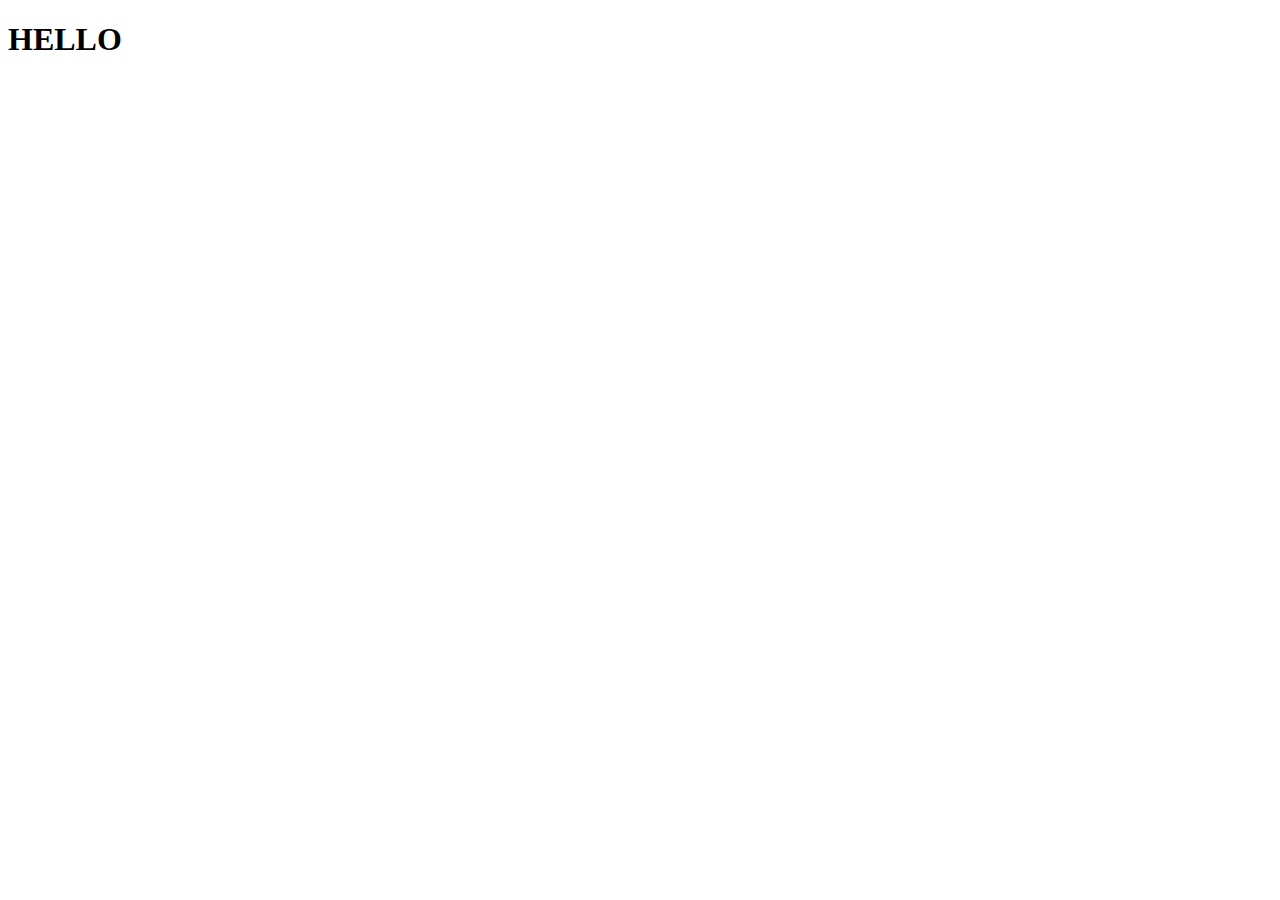
==== index.html @ e5208143 "create messed" ====
<!doctype html>
<html lang="en">
<head>
    <meta charset="UTF-8">
    <meta name="viewport"
          content="width=device-width, user-scalable=no, initial-scale=1.0, maximum-scale=1.0, minimum-scale=1.0">
    <meta http-equiv="X-UA-Compatible" content="ie=edge">
    <title>Document</title>
</head>
<body>
<H1>HELLO</H1>
</body>
</html>
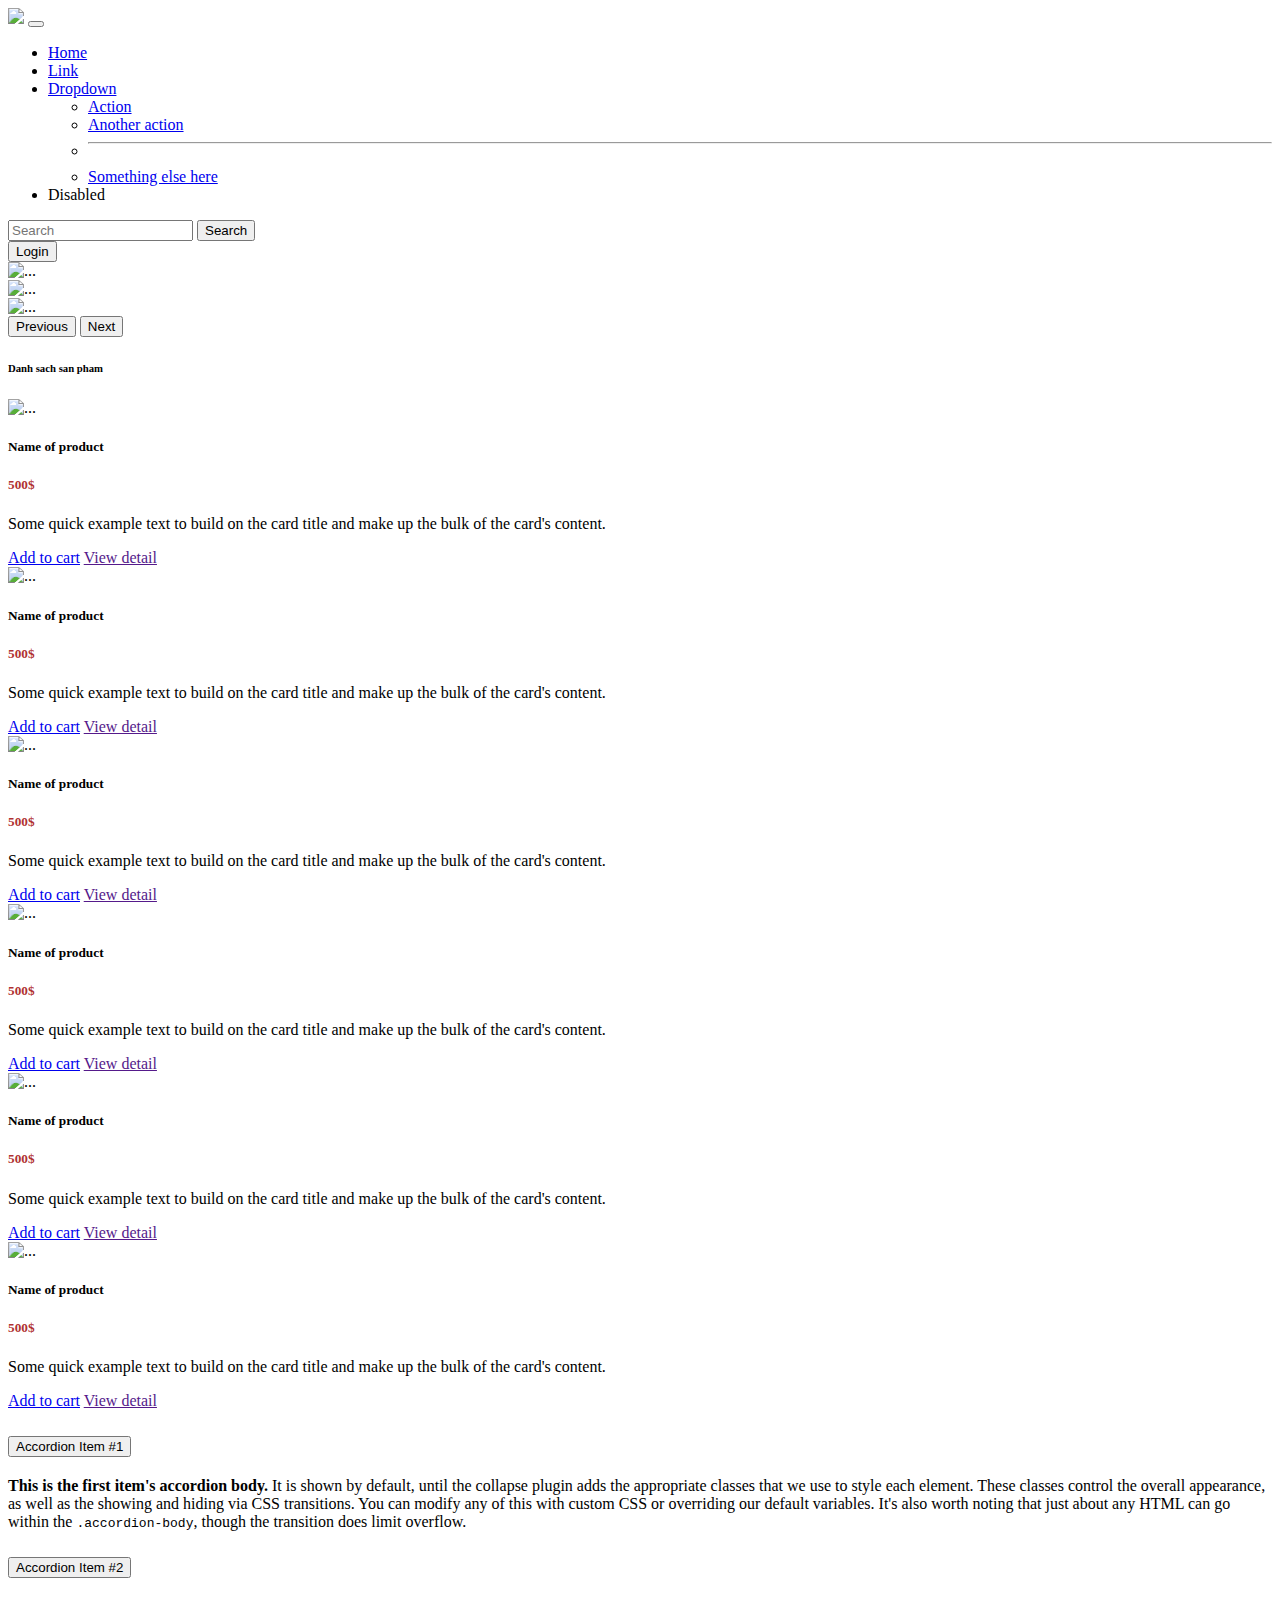
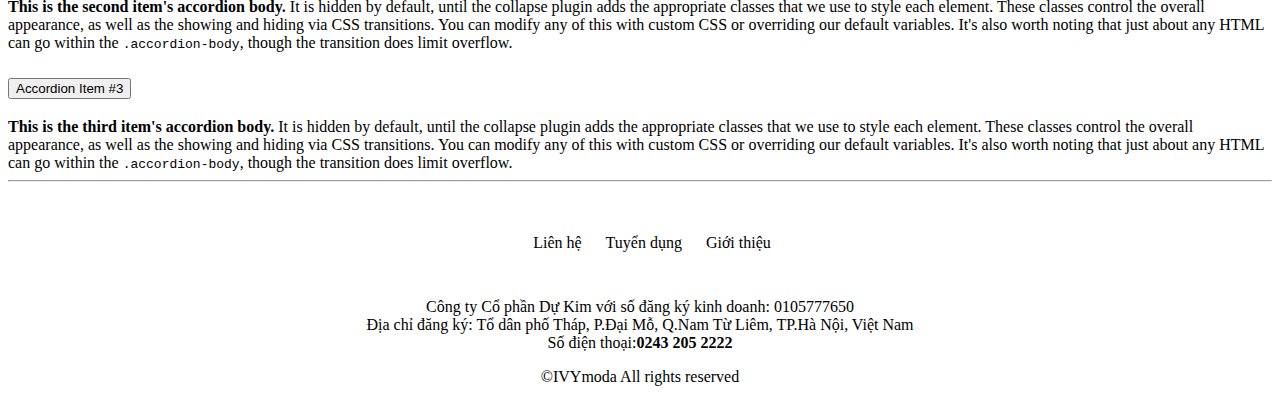
==== commit 9b135e12: "create messed" ====
--- a/index.html
+++ b/index.html
@@ -1,13 +1,236 @@
 <!doctype html>
 <html lang="en">
 <head>
-    <meta charset="UTF-8">
-    <meta name="viewport"
-          content="width=device-width, user-scalable=no, initial-scale=1.0, maximum-scale=1.0, minimum-scale=1.0">
-    <meta http-equiv="X-UA-Compatible" content="ie=edge">
-    <title>Document</title>
+    <!-- Required meta tags -->
+    <meta charset="utf-8">
+    <meta name="viewport" content="width=device-width, initial-scale=1">
+
+    <!-- Bootstrap CSS -->
+    <link href="https://cdn.jsdelivr.net/npm/bootstrap@5.1.3/dist/css/bootstrap.min.css" rel="stylesheet" integrity="sha384-1BmE4kWBq78iYhFldvKuhfTAU6auU8tT94WrHftjDbrCEXSU1oBoqyl2QvZ6jIW3" crossorigin="anonymous">
+
+    <title>IVY MODA</title>
+    <link href="./css/style.css" rel="stylesheet"
 </head>
 <body>
-<H1>HELLO</H1>
+<main class="container">
+    <nav class="navbar navbar-expand-lg navbar-light bg-light">
+        <div class="container-fluid">
+            <a class="navbar-brand" href="#"><img src="img/logo.png"></a>
+            <button class="navbar-toggler" type="button" data-bs-toggle="collapse" data-bs-target="#navbarSupportedContent" aria-controls="navbarSupportedContent" aria-expanded="false" aria-label="Toggle navigation">
+                <span class="navbar-toggler-icon"></span>
+            </button>
+            <div class="collapse navbar-collapse" id="navbarSupportedContent">
+                <ul class="navbar-nav me-auto mb-2 mb-lg-0">
+                    <li class="nav-item">
+                        <a class="nav-link active" aria-current="page" href="#">Home</a>
+                    </li>
+                    <li class="nav-item">
+                        <a class="nav-link" href="#">Link</a>
+                    </li>
+                    <li class="nav-item dropdown">
+                        <a class="nav-link dropdown-toggle" href="#" id="navbarDropdown" role="button" data-bs-toggle="dropdown" aria-expanded="false">
+                            Dropdown
+                        </a>
+                        <ul class="dropdown-menu" aria-labelledby="navbarDropdown">
+                            <li><a class="dropdown-item" href="#">Action</a></li>
+                            <li><a class="dropdown-item" href="#">Another action</a></li>
+                            <li><hr class="dropdown-divider"></li>
+                            <li><a class="dropdown-item" href="#">Something else here</a></li>
+                        </ul>
+                    </li>
+                    <li class="nav-item">
+                        <a class="nav-link disabled">Disabled</a>
+                    </li>
+                </ul>
+                <form class="d-flex">
+                    <input class="form-control me-2" type="search" placeholder="Search" aria-label="Search">
+                    <button class="btn btn-outline-success" type="submit">Search</button>
+                </form>
+                <button class="btn btn-outline-primary ms-3">Login</button>
+            </div>
+        </div>
+    </nav>
+    <div id="carouselExampleInterval" class="carousel slide" data-bs-ride="carousel">
+        <div class="carousel-inner">
+            <div class="carousel-item active" data-bs-interval="10000">
+                <img src="img/qc.jpg" class="d-block w-100" alt="..." width="500px" height="600px">
+            </div>
+            <div class="carousel-item" data-bs-interval="2000">
+                <img src="img/qc2.jpg" class="d-block w-100" alt="..." width="500px" height="600px">
+            </div>
+            <div class="carousel-item">
+                <img src="img/qc3.jpg" class="d-block w-100" alt="..." width="500px" height="600px">
+            </div>
+        </div>
+        <button class="carousel-control-prev" type="button" data-bs-target="#carouselExampleInterval" data-bs-slide="prev">
+            <span class="carousel-control-prev-icon" aria-hidden="true"></span>
+            <span class="visually-hidden">Previous</span>
+        </button>
+        <button class="carousel-control-next" type="button" data-bs-target="#carouselExampleInterval" data-bs-slide="next">
+            <span class="carousel-control-next-icon" aria-hidden="true"></span>
+            <span class="visually-hidden">Next</span>
+        </button>
+    </div>
+    <div class="row">
+        <div class="col-sm-9">
+            <h6>Danh sach san pham</h6>
+            <article class="row">
+                <div class="col-md-4 my-3">
+                    <div class="card">
+                        <img src="img/aobc.jpg" class="card-img-top" alt="...">
+                        <div class="card-body">
+                            <h5 class="card-title">Name of product</h5>
+                            <h5 class="price">500$</h5>
+                            <p class="card-text">Some quick example text to build on the card title and make up the bulk of the card's content.</p>
+                            <div class="group">
+                                <a href="#" class="btn btn-primary">Add to cart</a>
+                                <a href="" class="btn btn-outline-primary">View detail</a>
+                            </div>
+                        </div>
+                    </div>
+                </div>
+                <div class="col-md-4 my-3">
+                    <div class="card">
+                        <img src="img/aobc.jpg" class="card-img-top" alt="...">
+                        <div class="card-body">
+                            <h5 class="card-title">Name of product</h5>
+                            <h5 class="price">500$</h5>
+                            <p class="card-text">Some quick example text to build on the card title and make up the bulk of the card's content.</p>
+                            <div class="group">
+                                <a href="#" class="btn btn-primary">Add to cart</a>
+                                <a href="" class="btn btn-outline-primary">View detail</a>
+                            </div>
+                        </div>
+                    </div>
+                </div>
+                <div class="col-md-4 my-3">
+                    <div class="card">
+                        <img src="img/aobc.jpg" class="card-img-top" alt="...">
+                        <div class="card-body">
+                            <h5 class="card-title">Name of product</h5>
+                            <h5 class="price">500$</h5>
+                            <p class="card-text">Some quick example text to build on the card title and make up the bulk of the card's content.</p>
+                            <div class="group">
+                                <a href="#" class="btn btn-primary">Add to cart</a>
+                                <a href="" class="btn btn-outline-primary">View detail</a>
+                            </div>
+                        </div>
+                    </div>
+                </div>
+            </article>
+            <article class="row">
+                <div class="col-md-4 my-3">
+                    <div class="card">
+                        <img src="img/nu6.jpg" class="card-img-top" alt="...">
+                        <div class="card-body">
+                            <h5 class="card-title">Name of product</h5>
+                            <h5 class="price">500$</h5>
+                            <p class="card-text">Some quick example text to build on the card title and make up the bulk of the card's content.</p>
+                            <div class="group">
+                                <a href="#" class="btn btn-primary">Add to cart</a>
+                                <a href="" class="btn btn-outline-primary">View detail</a>
+                            </div>
+                        </div>
+                    </div>
+                </div>
+                <div class="col-md-4 my-3">
+                    <div class="card">
+                        <img src="img/nu6.jpg" class="card-img-top" alt="...">
+                        <div class="card-body">
+                            <h5 class="card-title">Name of product</h5>
+                            <h5 class="price">500$</h5>
+                            <p class="card-text">Some quick example text to build on the card title and make up the bulk of the card's content.</p>
+                            <div class="group">
+                                <a href="#" class="btn btn-primary">Add to cart</a>
+                                <a href="" class="btn btn-outline-primary">View detail</a>
+                            </div>
+                        </div>
+                    </div>
+                </div>
+                <div class="col-md-4 my-3">
+                    <div class="card">
+                        <img src="img/nu6.jpg" class="card-img-top" alt="...">
+                        <div class="card-body">
+                            <h5 class="card-title">Name of product</h5>
+                            <h5 class="price">500$</h5>
+                            <p class="card-text">Some quick example text to build on the card title and make up the bulk of the card's content.</p>
+                            <div class="group">
+                                <a href="#" class="btn btn-primary">Add to cart</a>
+                                <a href="" class="btn btn-outline-primary">View detail</a>
+                            </div>
+                        </div>
+                    </div>
+                </div>
+            </article>
+        </div>
+        <div class="col-sm-3">
+            <aside>
+                <div class="accordion" id="accordionExample">
+                    <div class="accordion-item">
+                        <h2 class="accordion-header" id="headingOne">
+                            <button class="accordion-button" type="button" data-bs-toggle="collapse" data-bs-target="#collapseOne" aria-expanded="true" aria-controls="collapseOne">
+                                Accordion Item #1
+                            </button>
+                        </h2>
+                        <div id="collapseOne" class="accordion-collapse collapse show" aria-labelledby="headingOne" data-bs-parent="#accordionExample">
+                            <div class="accordion-body">
+                                <strong>This is the first item's accordion body.</strong> It is shown by default, until the collapse plugin adds the appropriate classes that we use to style each element. These classes control the overall appearance, as well as the showing and hiding via CSS transitions. You can modify any of this with custom CSS or overriding our default variables. It's also worth noting that just about any HTML can go within the <code>.accordion-body</code>, though the transition does limit overflow.
+                            </div>
+                        </div>
+                    </div>
+                    <div class="accordion-item">
+                        <h2 class="accordion-header" id="headingTwo">
+                            <button class="accordion-button collapsed" type="button" data-bs-toggle="collapse" data-bs-target="#collapseTwo" aria-expanded="false" aria-controls="collapseTwo">
+                                Accordion Item #2
+                            </button>
+                        </h2>
+                        <div id="collapseTwo" class="accordion-collapse collapse" aria-labelledby="headingTwo" data-bs-parent="#accordionExample">
+                            <div class="accordion-body">
+                                <strong>This is the second item's accordion body.</strong> It is hidden by default, until the collapse plugin adds the appropriate classes that we use to style each element. These classes control the overall appearance, as well as the showing and hiding via CSS transitions. You can modify any of this with custom CSS or overriding our default variables. It's also worth noting that just about any HTML can go within the <code>.accordion-body</code>, though the transition does limit overflow.
+                            </div>
+                        </div>
+                    </div>
+                    <div class="accordion-item">
+                        <h2 class="accordion-header" id="headingThree">
+                            <button class="accordion-button collapsed" type="button" data-bs-toggle="collapse" data-bs-target="#collapseThree" aria-expanded="false" aria-controls="collapseThree">
+                                Accordion Item #3
+                            </button>
+                        </h2>
+                        <div id="collapseThree" class="accordion-collapse collapse" aria-labelledby="headingThree" data-bs-parent="#accordionExample">
+                            <div class="accordion-body">
+                                <strong>This is the third item's accordion body.</strong> It is hidden by default, until the collapse plugin adds the appropriate classes that we use to style each element. These classes control the overall appearance, as well as the showing and hiding via CSS transitions. You can modify any of this with custom CSS or overriding our default variables. It's also worth noting that just about any HTML can go within the <code>.accordion-body</code>, though the transition does limit overflow.
+                            </div>
+                        </div>
+                    </div>
+                </div>
+            </aside>
+        </div>
+    </div>
+</main>
+<hr>
+<footer>
+    <br>
+    <div class="footer-top">
+        <li><a href=""><img src="img/img-congthuong.png" alt=""/></a></li>
+        <li><a href=""></a>Liên hệ</li>
+        <li><a href=""></a>Tuyển dụng</li>
+        <li><a href=""></a>Giới thiệu</li>
+    </div>
+    <div class="footer-center">
+        <p>
+            Công ty Cổ phần Dự Kim với số đăng ký kinh doanh: 0105777650<br/>
+            Địa chỉ đăng ký: Tổ dân phố Tháp, P.Đại Mỗ, Q.Nam Từ
+            Liêm, TP.Hà Nội, Việt Nam<br/>
+            Số điện thoại:<b>0243 205 2222</b><br/>
+        </p>
+    </div>
+    <div class="footer-bottom">
+        ©IVYmoda All rights reserved
+    </div>
+</footer>
+
+<script src="https://cdn.jsdelivr.net/npm/bootstrap@5.1.3/dist/js/bootstrap.bundle.min.js" integrity="sha384-ka7Sk0Gln4gmtz2MlQnikT1wXgYsOg+OMhuP+IlRH9sENBO0LRn5q+8nbTov4+1p" crossorigin="anonymous"></script>
+
+
 </body>
 </html>--- a/css/style.css
+++ b/css/style.css
@@ -0,0 +1,61 @@
+
+footer{
+  text-align: center;
+}
+.footer-top{
+  display: flex;
+  list-style-type: none;
+  text-align: center;
+  justify-content: center;
+  align-items: center;
+  margin-bottom: 20px;
+  height: 70px;
+}
+.footer-top img{
+  height: 50px;
+}
+.footer-top li{
+  padding: 0 12px;
+  position: relative;
+}
+.footer-bottom{
+  text-align: center;
+}
+footer p span {
+  margin: 20px;
+}
+.footer-center{
+  text-align: center;
+}
+.header,
+.footer{
+    background-color: rgb(231, 224, 224);
+}
+
+:root {
+    --clr-price: #b03232;
+}
+
+.price {
+    color: var(--clr-price);
+}
+
+@media screen and (max-width: 768px)  {
+
+    .banner__content--custom {
+        margin: 1.5rem 0;
+        align-items: center !important;
+    }
+
+}
+
+/* login page */
+
+.form-container-custom{
+    background-color: rgb(140, 140, 140);
+}
+
+.form {
+    background-color: rgb(200, 200, 200);
+    padding: 2rem;
+}
